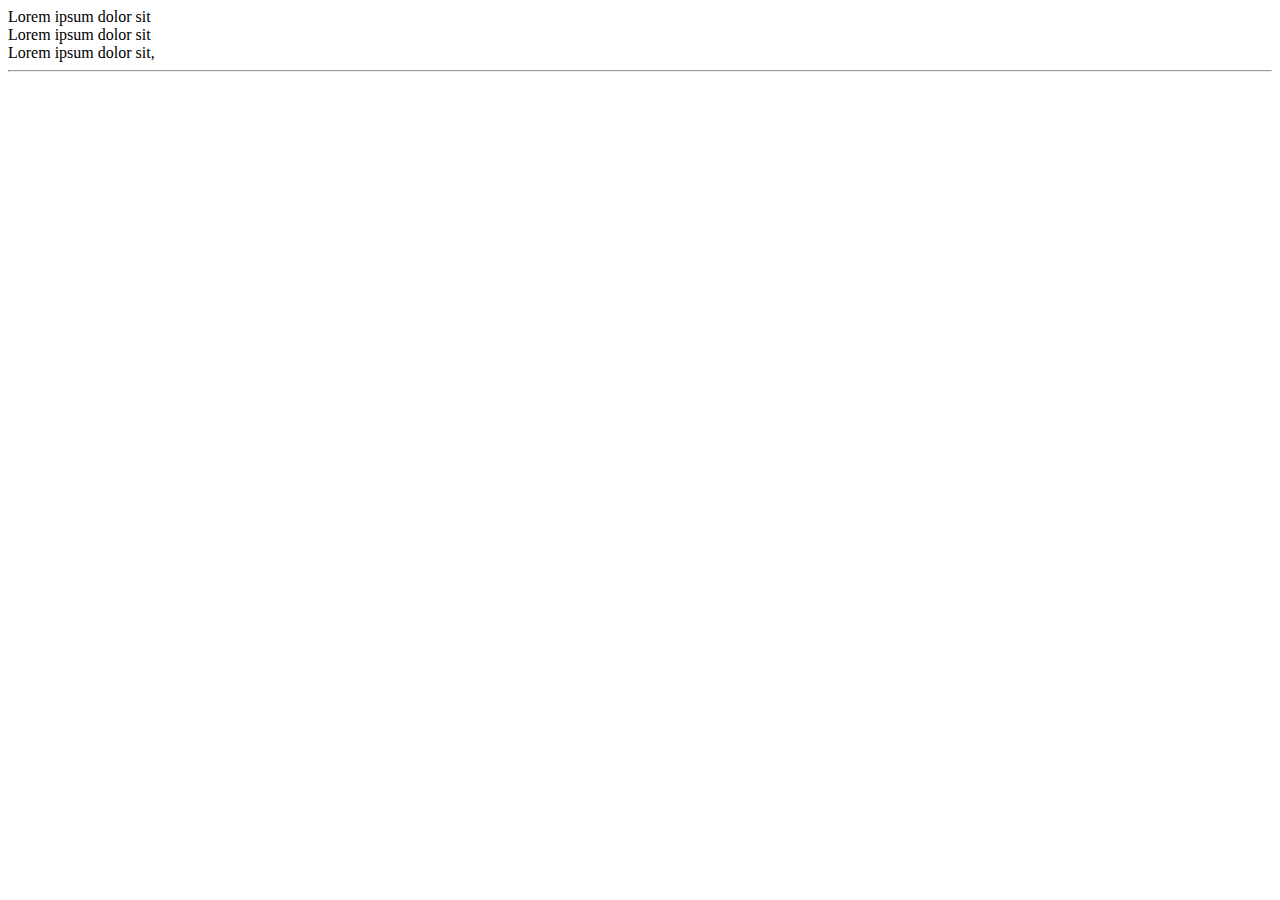
==== lesson7.html @ 9e120405 "lesson7" ====
<!DOCTYPE html>
<html lang="en">
<head>
    <meta charset="UTF-8">
    <meta http-equiv="X-UA-Compatible" content="IE=edge">
    <meta name="viewport" content="width=device-width, initial-scale=1.0">
    <link rel="stylesheet" href="CSS/lesson7.css">
    <title>Document</title>
<title>
    lesson7
</title>
</head>
<body>
   
    <DIV > Lorem ipsum dolor sit   </DIV>
    <DIV > Lorem ipsum dolor sit </DIV>
    <DIV >  Lorem ipsum dolor sit,   </DIV>
    <hr>
    
   
</body>
</html>
---- CSS/lesson7.css ----
.first{

}
.second{

}
.third{
    
}
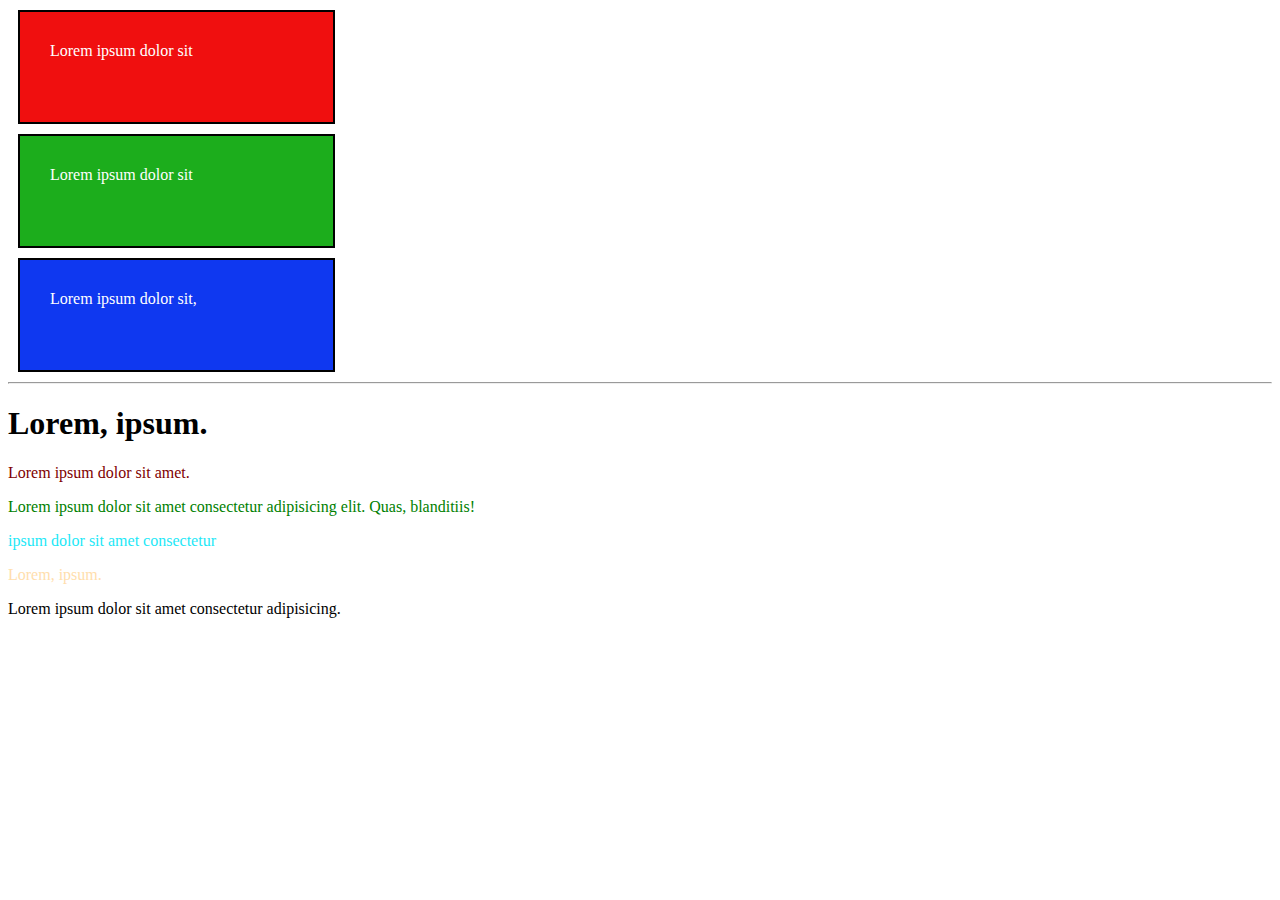
==== commit bdd7aefa: "after lesson7" ====
--- a/lesson7.html
+++ b/lesson7.html
@@ -12,10 +12,21 @@
 </head>
 <body>
    
-    <DIV > Lorem ipsum dolor sit   </DIV>
-    <DIV > Lorem ipsum dolor sit </DIV>
-    <DIV >  Lorem ipsum dolor sit,   </DIV>
+    <DIV class="first"> Lorem ipsum dolor sit   </DIV>
+    <DIV class="second"> Lorem ipsum dolor sit </DIV>
+    <DIV class="third">  Lorem ipsum dolor sit,   </DIV>
     <hr>
+    <div> 
+        <h1>Lorem, ipsum.</h1>
+        <p>Lorem ipsum dolor sit amet.</p>       
+    </div >
+    <div class="two">
+        <p class="ff">Lorem ipsum dolor sit amet consectetur adipisicing elit. Quas, blanditiis!</p>
+        <div class="one"> ipsum dolor sit amet consectetur </div>
+        <p>Lorem, ipsum.  </p>
+    </div>
+
+    <p>Lorem ipsum dolor sit amet consectetur adipisicing.</p>
     
    
 </body>
--- a/CSS/lesson7.css
+++ b/CSS/lesson7.css
@@ -1,9 +1,40 @@
 .first{
+    background-color: rgb(240, 15, 15);
+    
+}
+.second{ background-color: rgb(28, 173, 28);
+    
+}
+.third{
+    background-color: rgb(15, 56, 240);
+   
+}
+.first,.second,.third{
+    color: white;
+    width: 20%;
+    height: 50px;
+    padding: 30px;
+    margin: 10px;
+    border:solid 2px black
 
 }
-.second{
+div p{
+    color: maroon;
+}
+.one p{
+    color: mediumblue;
 
 }
-.third{
-    
+.two{
+    color: hotpink;
+}
+.two p{
+    color: navajowhite;
+}
+.two .ff{
+    color: green;
+
+}
+.two .one {
+    color: rgb(29, 232, 247);
 }